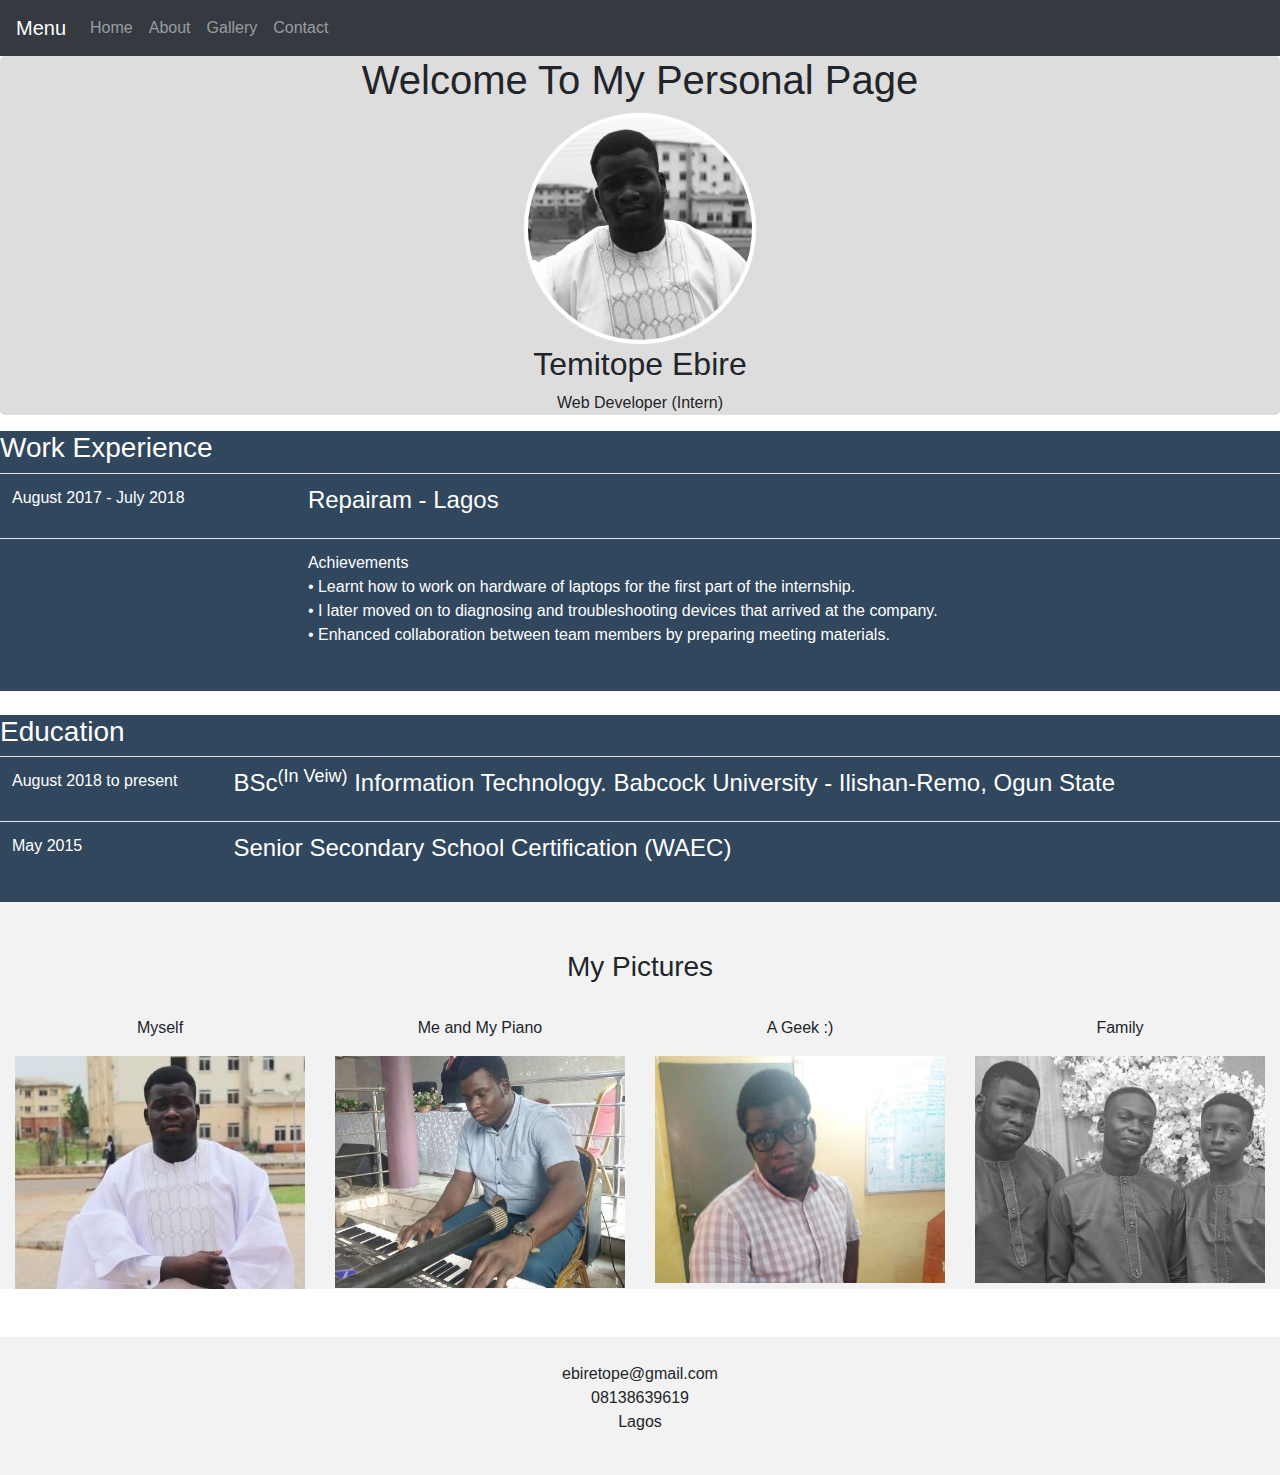
==== index.html @ 14ba79e5 "Auto-generated commit" ====
<!doctype html>
<html lang="en">
<head>
  <meta charset="utf-8">
  <title>MyApp</title>
  <base href="/">
  <meta name="viewport" content="width=device-width, initial-scale=1">
  <link rel="icon" type="image/x-icon" href="favicon.ico">
  <link rel="stylesheet" href="https://maxcdn.bootstrapcdn.com/bootstrap/4.5.2/css/bootstrap.min.css">
  <script src="https://ajax.googleapis.com/ajax/libs/jquery/3.5.1/jquery.min.js"></script>
  <script src="https://cdnjs.cloudflare.com/ajax/libs/popper.js/1.16.0/umd/popper.min.js"></script>
  <script src="https://maxcdn.bootstrapcdn.com/bootstrap/4.5.2/js/bootstrap.min.js"></script>
<link rel="stylesheet" href="styles.3ff695c00d717f2d2a11.css"></head>
<body class="colr">
  <app-root></app-root>
<script src="runtime.7b63b9fd40098a2e8207.js" defer></script><script src="polyfills.94daefd414b8355106ab.js" defer></script><script src="main.9d3792a28d47c80c442c.js" defer></script></body>
</html>
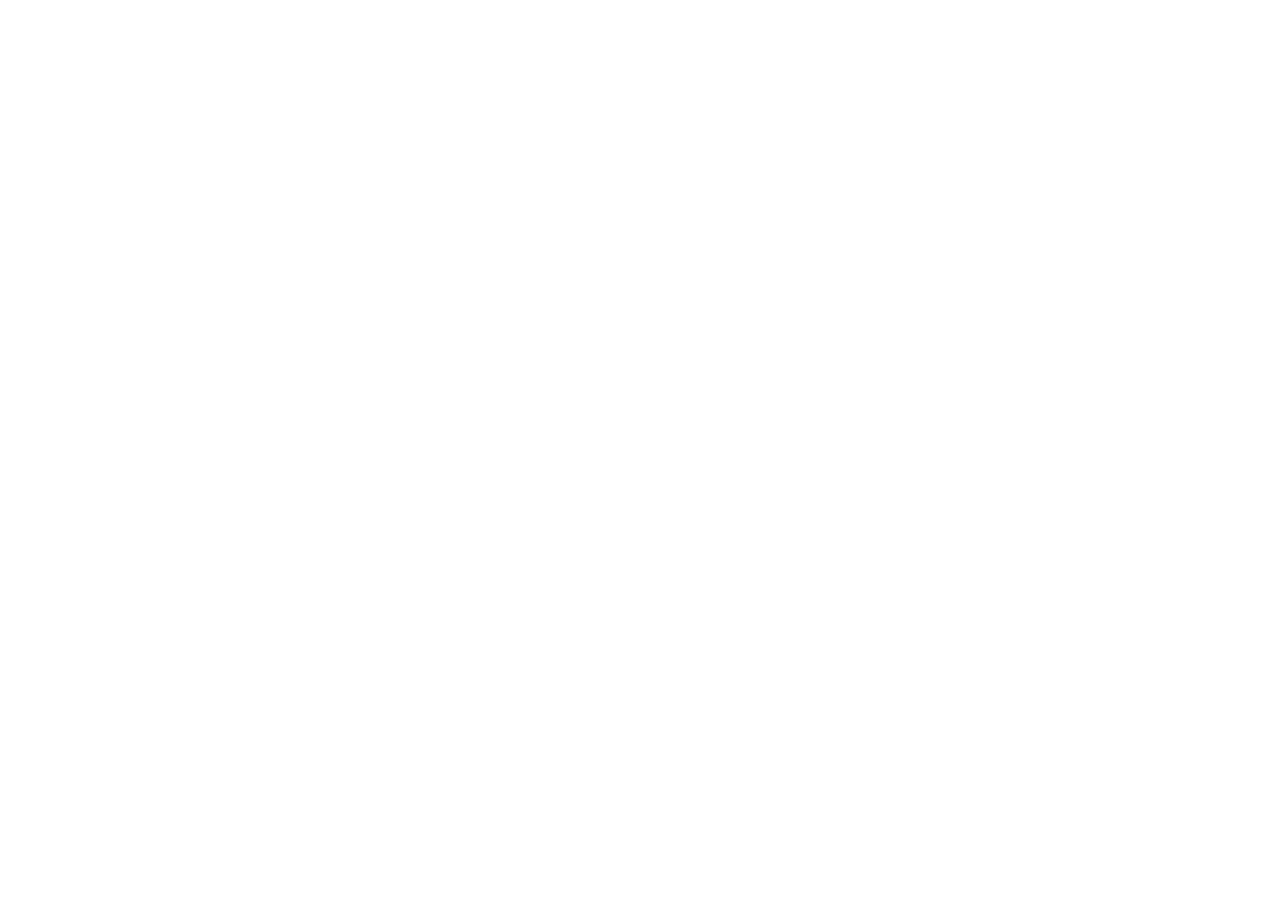
==== commit f4afdc14: "Auto-generated commit" ====
--- a/index.html
+++ b/index.html
@@ -3,7 +3,7 @@
 <head>
   <meta charset="utf-8">
   <title>MyApp</title>
-  <base href="/">
+  <base href="C:/Program Files/Git/my-app/">
   <meta name="viewport" content="width=device-width, initial-scale=1">
   <link rel="icon" type="image/x-icon" href="favicon.ico">
   <link rel="stylesheet" href="https://maxcdn.bootstrapcdn.com/bootstrap/4.5.2/css/bootstrap.min.css">
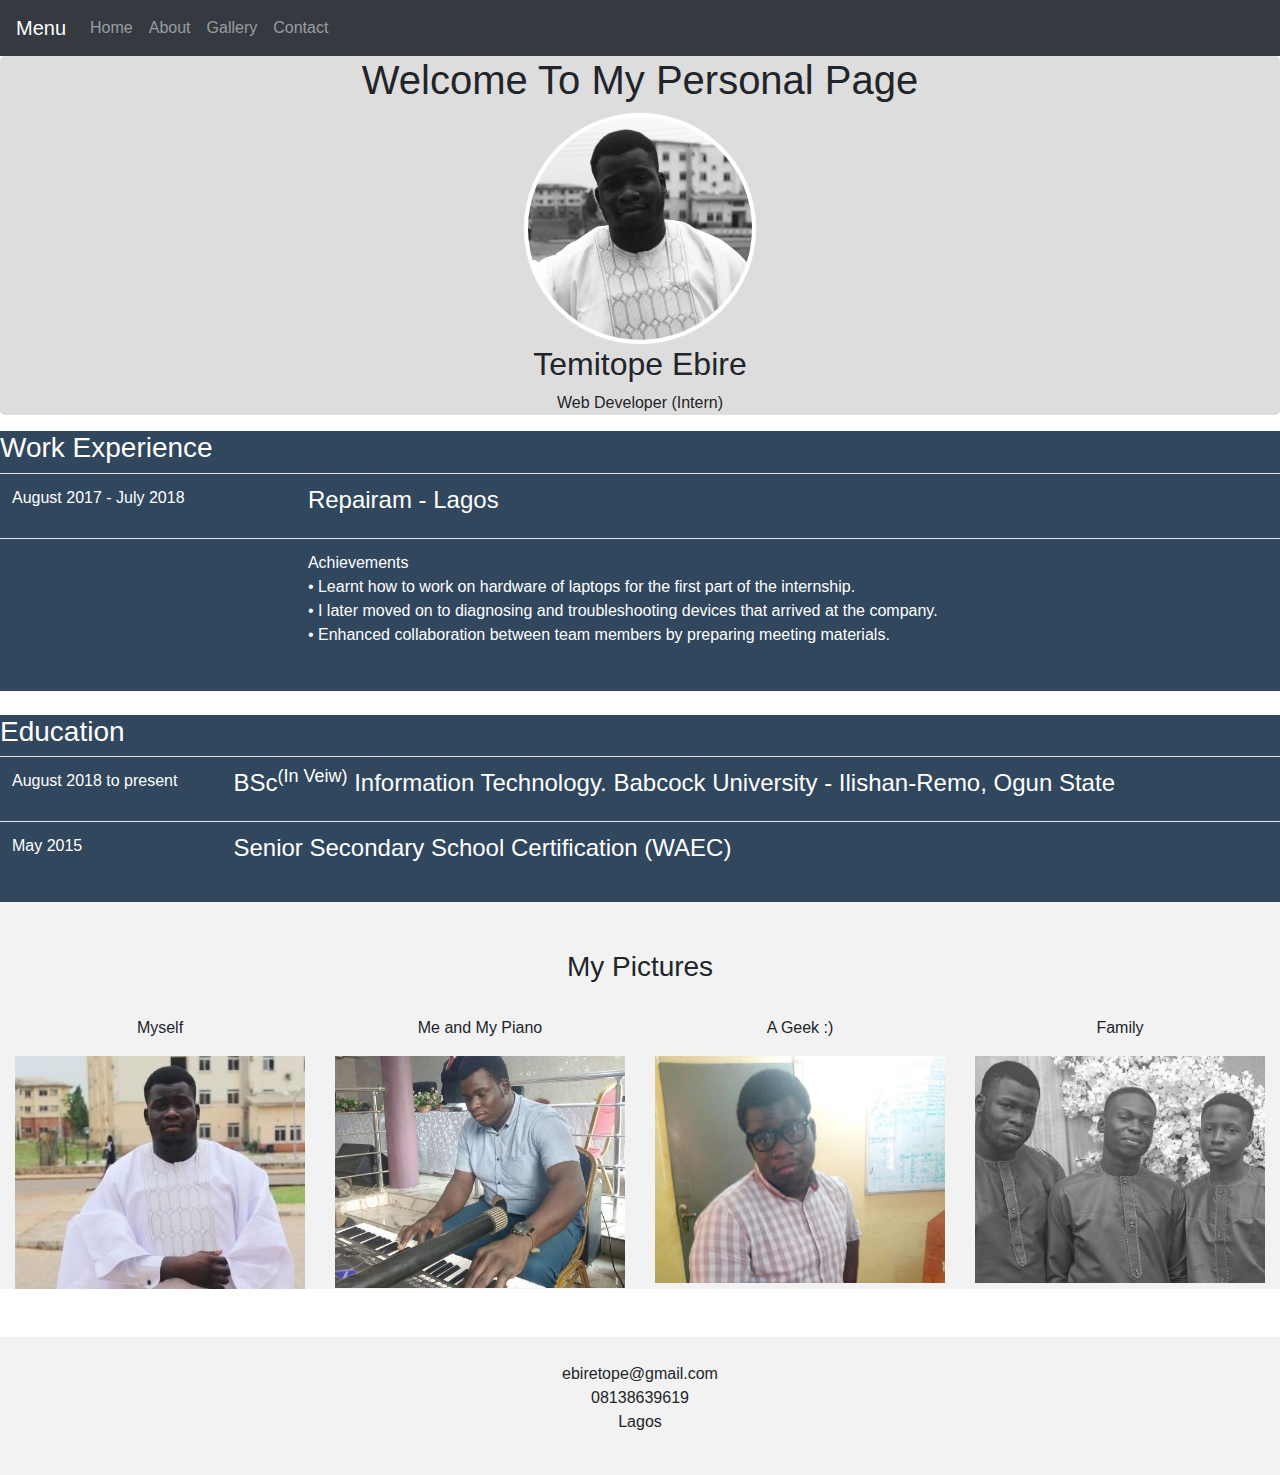
==== commit fe35cb91: "Auto-generated commit" ====
--- a/index.html
+++ b/index.html
@@ -3,7 +3,7 @@
 <head>
   <meta charset="utf-8">
   <title>MyApp</title>
-  <base href="C:/Program Files/Git/my-app/">
+  <base href="/">
   <meta name="viewport" content="width=device-width, initial-scale=1">
   <link rel="icon" type="image/x-icon" href="favicon.ico">
   <link rel="stylesheet" href="https://maxcdn.bootstrapcdn.com/bootstrap/4.5.2/css/bootstrap.min.css">
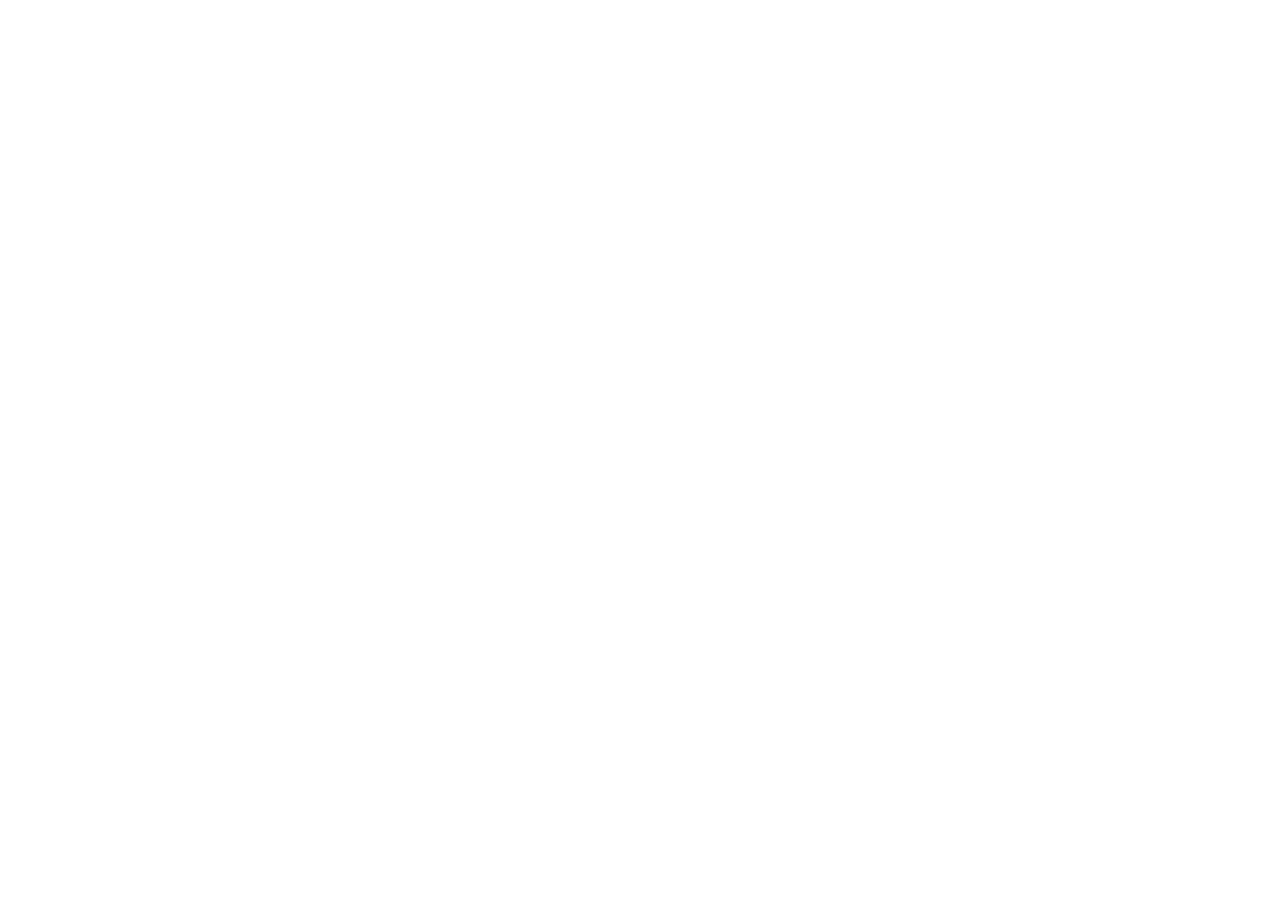
==== commit d8024b85: "Auto-generated commit" ====
--- a/index.html
+++ b/index.html
@@ -3,7 +3,7 @@
 <head>
   <meta charset="utf-8">
   <title>MyApp</title>
-  <base href="/">
+  <base href="/my-app/">
   <meta name="viewport" content="width=device-width, initial-scale=1">
   <link rel="icon" type="image/x-icon" href="favicon.ico">
   <link rel="stylesheet" href="https://maxcdn.bootstrapcdn.com/bootstrap/4.5.2/css/bootstrap.min.css">
